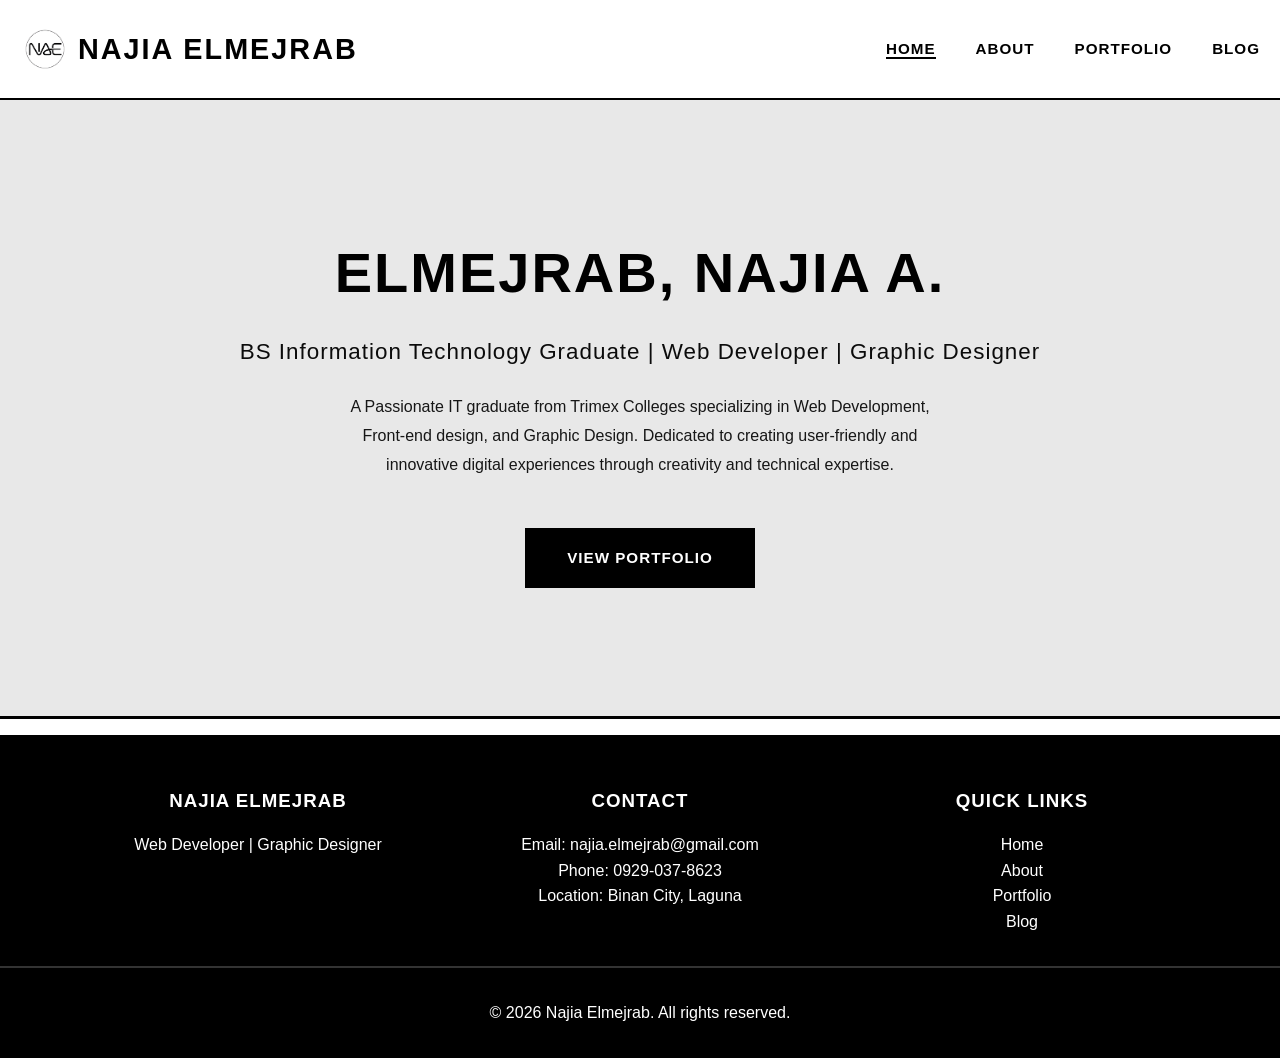
==== index.html @ ee7429cd "Add files via upload" ====
<!DOCTYPE html>
<html lang="en">
<head>
    <meta charset="UTF-8">
    <meta name="viewport" content="width=device-width, initial-scale=1.0">
    <title>Portfolio - Najia Elmejrab</title>
    <link rel="icon" type="image/x-icon" href="favicon.ico" sizes="32x32">
    <link rel="icon" type="image/png" href="content/NAE_patent.png" sizes="192x192">
    <link rel="stylesheet" href="styles.css">
</head>
<body>
    <!-- Navigation -->
    <nav class="navbar">
        <div class="container">
            <div class="nav-brand" style="display: flex; align-items: center; gap: 0.5rem;">
                <img src="content/NAE_patent.png" alt="NAJIA ELMEJRAB Logo" class="site-logo">
                <h1>NAJIA ELMEJRAB</h1>
            </div>
            <button class="hamburger" aria-label="Toggle Menu">
                <span></span>
                <span></span>
                <span></span>
            </button>
            <ul class="nav-menu" id="nav-menu">
                <li><a href="index.html">Home</a></li>
                <li><a href="about.html">About</a></li>
                <li><a href="portfolio.html" class="active">Portfolio</a></li>
                <li><a href="blog.html">Blog</a></li>
            </ul>
        </div>
    </nav>


    <!-- Hero Section -->
    <section class="hero">
        <div class="container">
            <div class="hero-content">
                <h2>ELMEJRAB, NAJIA A.</h2>
                <p class="hero-subtitle"> BS Information Technology Graduate | Web Developer | Graphic Designer</p>
                <p class="hero-description">
                    A Passionate IT graduate from Trimex Colleges specializing in Web Development, Front-end design, and Graphic Design. Dedicated to creating user-friendly and innovative digital experiences through creativity and technical expertise.

                </p>
                <div class="hero-buttons">
                    <a href="portfolio.html" class="btn btn-primary">View Portfolio</a>
                </div>
            </div>
        </div>
    </section>

    <!-- Footer -->
    <footer class="footer">
        <div class="container">
            <div class="footer-content">
                <div class="footer-section">
                    <h3>Najia Elmejrab</h3>
                    <p>Web Developer | Graphic Designer</p>
                </div>
                <div class="footer-section">
                    <h3>Contact</h3>
                    <p>Email: <a href="mailto:najia.elmejrab@gmail.com">najia.elmejrab@gmail.com</a></p>
                    <p>Phone: <a href="tel:09290378623">0929-037-8623</a></p>
                    <p>Location: Binan City, Laguna</p>
                </div>
                <div class="footer-section">
                    <h3>Quick Links</h3>
                    <ul>
                        <li><a href="index.html">Home</a></li>
                        <li><a href="about.html">About</a></li>
                        <li><a href="portfolio.html">Portfolio</a>
                        </li><li><a href="blog.html">Blog</a></li>
                    </ul>
                </div>
            </div>
            <div class="footer-bottom">
                <p>&copy; 2026 Najia Elmejrab. All rights reserved.</p>
            </div>
        </div>
    </footer>

    <script src="script.js"></script>
</body>
</html>
---- styles.css ----
/* ============================================
   GENERAL STYLES - BLACK & WHITE THEME
   ============================================ */

* {
    margin: 0;
    padding: 0;
    box-sizing: border-box;
}

:root {
    --primary-color: #000000;
    --secondary-color: #333333;
    --accent-color: #ffffff;
    --light-bg: #f5f5f5;
    --text-color: #000000;
    --text-light: #666666;
    --border-color: #cccccc;
    --white: #ffffff;
    --black: #000000;
    --shadow: 0 2px 8px rgba(0, 0, 0, 0.1);
    --transition: all 0.3s ease;
}

html, body {
    font-family: 'Arial', 'Helvetica', sans-serif;
    line-height: 1.6;
    color: var(--text-color);
    background-color: var(--accent-color);
    transition: background-color 0.3s ease, color 0.3s ease;
}

a {
    color: var(--text-color);
    text-decoration: none;
    transition: var(--transition);
    border-bottom: 2px solid transparent;
}

a:hover {
    border-bottom: 2px solid var(--text-color);
}

/* ============================================
   NAVIGATION
   ============================================ */

.navbar {
    background-color: var(--accent-color);
    border-bottom: 2px solid var(--text-color);
    position: sticky;
    top: 0;
    z-index: 1000;
    transition: var(--transition);
}

.navbar .container {
    display: flex;
    justify-content: space-between;
    align-items: center;
    padding: 1.5rem 20px;
}

.nav-brand .site-logo {
    height: 50px;
    width: auto;
    max-width: 200px;
}

.nav-brand h1 {
    font-size: 1.8rem;
    color: var(--text-color);
    font-weight: 700;
    letter-spacing: 2px;
}

.nav-menu {
    display: flex;
    list-style: none;
    gap: 2.5rem;
    align-items: center;
}

.nav-menu a {
    color: var(--text-color);
    font-weight: 600;
    position: relative;
    font-size: 0.95rem;
    text-transform: uppercase;
    letter-spacing: 1px;
}

.nav-menu a:hover,
.nav-menu a.active {
    border-bottom: 2px solid var(--text-color);
}

/* Hamburger Menu */
.hamburger {
    display: none;
    flex-direction: column;
    justify-content: space-around;
    width: 30px;
    height: 25px;
    background: transparent;
    border: none;
    cursor: pointer;
    padding: 0;
    z-index: 1001;
    transition: var(--transition);
}

.hamburger span,
.hamburger span::before,
.hamburger span::after {
    width: 100%;
    height: 3px;
    background-color: var(--text-color);
    border-radius: 10px;
    transition: var(--transition);
    position: relative;
}

.hamburger span {
    transform-origin: center;
}

.hamburger.active span {
    background-color: transparent;
}

.hamburger.active span::before {
    transform: rotate(45deg) translate(8px, 8px);
}

.hamburger.active span::after {
    transform: rotate(-45deg) translate(7px, -7px);
}

.hamburger span::before,
.hamburger span::after {
    content: '';
    position: absolute;
    left: 0;
}

.hamburger span::before {
    top: -8px;
}

.hamburger span::after {
    bottom: -8px;
}

body.menu-open {
    overflow: hidden;
}


/* ============================================
   BUTTONS
   ============================================ */

.btn {
    display: inline-block;
    padding: 0.85rem 1.8rem;
    border: 2px solid var(--text-color);
    border-radius: 0;
    background-color: transparent;
    color: var(--text-color);
    cursor: pointer;
    font-weight: 700;
    transition: var(--transition);
    text-align: center;
    text-transform: uppercase;
    letter-spacing: 1px;
    font-size: 0.9rem;
}

.btn-primary {
    background-color: var(--text-color);
    color: var(--accent-color);
}

.btn-primary:hover {
    background-color: var(--accent-color);
    color: var(--text-color);
    transform: translateY(-2px);
}

.btn-secondary {
    background-color: transparent;
    color: var(--text-color);
    border: 2px solid var(--text-color);
}

.btn-secondary:hover {
    background-color: var(--text-color);
    color: var(--accent-color);
}

.btn-small {
    padding: 0.6rem 1.2rem;
    font-size: 0.8rem;
}

/* ============================================
   HERO SECTION - LIGHT GRAY
   ============================================ */

.hero {
    background-color: #e8e8e8;
    color: var(--text-color);
    padding: 8rem 0;
    text-align: center;
    border-bottom: 3px solid var(--text-color);
}

.hero-content h2 {
    font-size: 3.5rem;
    margin-bottom: 1rem;
    font-weight: 700;
    letter-spacing: 2px;
    text-transform: uppercase;
}

.hero-subtitle {
    font-size: 1.4rem;
    margin-bottom: 1.5rem;
    opacity: 0.95;
    letter-spacing: 1px;
}

.hero-description {
    font-size: 1rem;
    max-width: 600px;
    margin: 1.5rem auto;
    opacity: 0.9;
    line-height: 1.8;
}

.hero-buttons {
    display: flex;
    gap: 1.5rem;
    justify-content: center;
    margin-top: 3rem;
    flex-wrap: wrap;
}

.hero-buttons .btn {
    padding: 1rem 2.5rem;
    font-size: 0.95rem;
}

/* ============================================
   FEATURED PROJECTS
   ============================================ */

.featured-projects {
    padding: 5rem 0;
    background-color: var(--accent-color);
}

.featured-projects h2 {
    text-align: center;
    font-size: 2.8rem;
    margin-bottom: 3.5rem;
    font-weight: 700;
    text-transform: uppercase;
    letter-spacing: 2px;
}

.projects-grid {
    display: grid;
    grid-template-columns: repeat(auto-fit, minmax(280px, 1fr));
    gap: 2.5rem;
    margin-bottom: 2rem;
}

.project-card {
    background-color: var(--accent-color);
    border: 2px solid var(--text-color);
    overflow: hidden;
    transition: var(--transition);
}

.project-card:hover {
    transform: translateY(-5px);
    box-shadow: 5px 5px 0px var(--text-color);
}

.project-image {
    height: 200px;
    overflow: hidden;
    background-color: var(--light-bg);
    border-bottom: 2px solid var(--text-color);
}

.placeholder-image {
    width: 100%;
    height: 100%;
    display: flex;
    align-items: center;
    justify-content: center;
    background-color: #d0d0d0;
    color: #666666;
    font-size: 1rem;
    font-weight: 700;
    text-align: center;
    text-transform: uppercase;
    letter-spacing: 1px;
}

.project-card h3 {
    padding: 1.5rem 1.5rem 0.5rem;
    font-size: 1.2rem;
    font-weight: 700;
    text-transform: uppercase;
}

.project-card p {
    padding: 0 1.5rem;
    color: var(--text-light);
    margin-bottom: 1rem;
    font-size: 0.95rem;
}

.project-tag {
    display: inline-block;
    background-color: var(--text-color);
    color: var(--accent-color);
    padding: 0.4rem 0.9rem;
    font-size: 0.75rem;
    margin: 0 1.5rem;
    margin-bottom: 1rem;
    text-transform: uppercase;
    font-weight: 600;
    letter-spacing: 0.5px;
}

.project-card .btn-small {
    display: block;
    width: fit-content;
    margin: 1rem 1.5rem 1.5rem;
}

/* ============================================
   SKILLS SECTION
   ============================================ */

.skills-section,
.skills-detail-section {
    padding: 5rem 0;
    background-color: var(--light-bg);
}

.skills-section h2,
.skills-detail-section h2.section-title {
    font-size: 2rem;
    text-align: left;
    margin-bottom: 2rem;
    font-weight: 700;
    text-transform: uppercase;
}

.skills-grid {
    display: grid;
    grid-template-columns: repeat(auto-fit, minmax(250px, 1fr));
    gap: 2rem;
}

.skill-card,
.skill-detail {
    background-color: var(--accent-color);
    padding: 2rem;
    border: 2px solid var(--text-color);
    text-align: center;
    transition: var(--transition);
}

.skill-card:hover,
.skill-detail:hover {
    transform: translateY(-5px);
    box-shadow: 5px 5px 0px var(--text-color);
}

.skill-card h3,
.skill-detail h3 {
    color: var(--text-color);
    margin-bottom: 1rem;
    font-weight: 700;
    text-transform: uppercase;
    letter-spacing: 1px;
}

/* ============================================
   ACHIEVEMENTS SECTION
   ============================================ */

.achievements-section,
.achievements-detail-section {
    padding: 2rem 0;
    background-color: var(--accent-color);
}


.achievements-section h2,
.achievements-detail-section h2.section-title {
    font-size: 2rem;
    text-align: left;
    margin-bottom: 2rem;
    font-weight: 700;
    text-transform: uppercase;
}


.achievements-grid {
    display: grid;
    grid-template-columns: repeat(auto-fit, minmax(250px, 1fr));
    gap: 2rem;
}

.achievement-card,
.achievement-detail {
    background-color: var(--light-bg);
    padding: 1rem;
    border: 2px solid var(--text-color);
    text-align: center;
}


.achievement-icon {
    font-size: 3rem;
    margin-bottom: 1rem;
}

.achievement-card h3,
.achievement-detail h3 {
    color: var(--text-color);
    margin-bottom: 0.5rem;
    font-weight: 700;
    text-transform: uppercase;
}

/* ============================================
   CTA SECTION
   ============================================ */

.cta-section {
    background-color: var(--text-color);
    color: var(--accent-color);
    padding: 5rem 0;
    text-align: center;
    border-top: 3px solid var(--text-color);
    border-bottom: 3px solid var(--text-color);
}

.cta-section h2 {
    font-size: 2.8rem;
    margin-bottom: 1rem;
    font-weight: 700;
    text-transform: uppercase;
    letter-spacing: 2px;
}

.cta-section p {
    font-size: 1rem;
    margin-bottom: 2rem;
    opacity: 0.95;
}

/* ============================================
   FOOTER
   ============================================ */

.footer {
    background-color: var(--primary-color);
    color: var(--accent-color);
    margin-top: 1rem;
    padding: 3rem 0 2rem;
    border-top: 3px solid var(--text-color);
}


.footer-content {
    display: flex;
    flex-wrap: wrap;
    justify-content: center;
    gap: 2rem;
    margin-bottom: 2rem;
    max-width: 1200px;
    margin-left: auto;
    margin-right: auto;
}



.footer-section {
    text-align: center;
    flex: 1;
    min-width: 250px;
    max-width: 350px;
}


.footer-section h3 {
    margin-bottom: 1rem;
    font-weight: 700;
    text-transform: uppercase;
    letter-spacing: 1px;
}

.footer-section ul {
    list-style: none;
}

.footer-section a {
    color: var(--accent-color);
    transition: var(--transition);
}

.footer-section a:hover {
    border-bottom: 2px solid var(--accent-color);
}

.footer-bottom {
    text-align: center;
    padding-top: 2rem;
    border-top: 2px solid rgba(255, 255, 255, 0.2);
}

/* ============================================
   ABOUT PAGE
   ============================================ */

.about-hero,
.portfolio-hero,
.blog-hero,
.contact-hero,
.project-hero {
    background-color: var(--text-color);
    color: var(--accent-color);
    padding: 5rem 0;
    text-align: center;
    border-bottom: 3px solid var(--text-color);
}

.about-hero h1,
.portfolio-hero h1,
.blog-hero h1,
.contact-hero h1,
.project-hero h1 {
    font-size: 2.8rem;
    margin-bottom: 1rem;
    font-weight: 700;
    text-transform: uppercase;
    letter-spacing: 2px;
}

.about-hero p,
.portfolio-hero p,
.blog-hero p,
.contact-hero p,
.project-hero p {
    font-size: 1.1rem;
    opacity: 0.95;
}

.profile-section,
.contact-info-section {
    padding: 4rem 0;
}

.profile-section h2,
.contact-info-section h2 {
    font-size: 2rem;
    margin: 0 0 2.5rem 0;
    font-weight: 700;
    text-transform: uppercase;
}

.profile-content p {
    font-size: 1rem;
    line-height: 1.8;
}

.info-grid {
    display: grid;
    grid-template-columns: repeat(auto-fit, minmax(250px, 1fr));
    gap: 2rem;
}

.info-item {
    background-color: var(--light-bg);
    padding: 1.5rem;
    border: 2px solid var(--text-color);
}

.info-item strong {
    display: block;
    color: var(--text-color);
    margin-bottom: 0.5rem;
    font-weight: 700;
    text-transform: uppercase;
}

/* ============================================
   EDUCATION SECTION
   ============================================ */

.education-section {
    padding: 4rem 0;
    background-color: var(--accent-color);
}

.education-section h2 {
    font-size: 2rem;
    margin: 0 0 2.5rem 0;
    font-weight: 700;
    text-transform: uppercase;
}

.education-timeline {
    position: relative;
}

.timeline-item {
    margin-bottom: 2rem;
}

.timeline-item h3 {
    color: var(--text-color);
    font-size: 1.3rem;
    margin-bottom: 1rem;
    font-weight: 700;
    text-transform: uppercase;
}

.education-card {
    background-color: var(--light-bg);
    padding: 1.5rem;
    border-left: 4px solid var(--text-color);
    margin-bottom: 1rem;
    border: 2px solid var(--text-color);
    border-left: 4px solid var(--text-color);
}

.education-card h4 {
    color: var(--text-color);
    margin-bottom: 0.5rem;
    font-weight: 700;
}

.education-card p {
    color: var(--text-light);
    font-size: 0.95rem;
}

/* ============================================
   LEADERSHIP & EVENTS SECTION
   ============================================ */

.leadership-section,
.events-section,
.seminars-section {
    padding: 4rem 0;
    background-color: var(--light-bg);
}

.leadership-section h2,
.events-section h2,
.seminars-section h2,
.section-title {
    font-size: 2rem;
    text-align: left;
    margin-bottom: 2rem;
    font-weight: 700;
    text-transform: uppercase;
}

.leadership-grid {
    display: grid;
    grid-template-columns: repeat(auto-fit, minmax(240px, 1fr));
    gap: 1.5rem;
}

.leadership-card {
    background-color: var(--accent-color);
    padding: 1.5rem;
    border: 2px solid var(--text-color);
    text-align: center;
    transition: var(--transition);
}

.leadership-card:hover {
    transform: translateY(-3px);
    box-shadow: 3px 3px 0px var(--text-color);
}

.leadership-card h3 {
    color: var(--text-color);
    margin-bottom: 0.5rem;
    font-weight: 700;
    text-transform: uppercase;
}

.events-list,
.seminars-list {
    list-style: none;
}

.events-list li,
.seminars-list li {
    background-color: var(--accent-color);
    padding: 1rem 1.5rem;
    margin-bottom: 1rem;
    border-left: 4px solid var(--text-color);
    border: 2px solid var(--text-color);
    border-left: 4px solid var(--text-color);
}

/* ============================================
   REFERENCES SECTION
   ============================================ */

.references-section {
    padding: 4rem 0;
    background-color: var(--accent-color);
}

.references-section h2 {
    font-size: 2rem;
    margin-bottom: 2rem;
    font-weight: 700;
    text-transform: uppercase;
}

.references-grid {
    display: grid;
    grid-template-columns: repeat(auto-fit, minmax(300px, 1fr));
    gap: 2rem;
}

.reference-card {
    background-color: var(--light-bg);
    padding: 2rem;
    border: 2px solid var(--text-color);
}

.reference-card h3 {
    color: var(--text-color);
    margin-bottom: 1rem;
    font-weight: 700;
    text-transform: uppercase;
}

.reference-card p {
    margin-bottom: 0.5rem;
    line-height: 1.6;
}

/* ============================================
   PORTFOLIO FILTERS
   ============================================ */

.portfolio-filters {
    text-align: center;
    padding: 2rem 0;
    background-color: var(--accent-color);
    border-top: 2px solid var(--text-color);
    border-bottom: 2px solid var(--text-color);
}

.filter-btn {
    background-color: transparent;
    border: 2px solid var(--text-color);
    color: var(--text-color);
    padding: 0.7rem 1.5rem;
    margin: 0.5rem;
    border-radius: 0;
    cursor: pointer;
    transition: var(--transition);
    font-weight: 700;
    text-transform: uppercase;
    letter-spacing: 1px;
}

.filter-btn:hover,
.filter-btn.active {
    background-color: var(--text-color);
    color: var(--accent-color);
}

/* ============================================
   PORTFOLIO GRID
   ============================================ */

.portfolio-section {
    padding: 3rem 0;
}

.project-group {
    margin-bottom: 3rem;
}

.project-group-title {
    font-size: 2rem;
    font-weight: 700;
    margin-bottom: 1.5rem;
    text-transform: uppercase;
    letter-spacing: 1px;
    color: var(--text-color);
}

.portfolio-grid {
    display: grid;
    grid-template-columns: repeat(auto-fill, minmax(300px, 1fr));
    gap: 2rem;
}

.portfolio-item {
    background-color: var(--accent-color);
    border: 2px solid var(--text-color);
    overflow: hidden;
    transition: var(--transition);
}

.portfolio-item:hover {
    transform: translateY(-5px);
    box-shadow: 5px 5px 0px var(--text-color);
}

.portfolio-item.flyer-item {
    background-color: var(--accent-color);
    border: 2px solid var(--text-color);
    overflow: hidden;
    transition: var(--transition);
}

.portfolio-item.flyer-item:hover {
    transform: translateY(-5px);
    box-shadow: 5px 5px 0px var(--text-color);
}

.portfolio-item.flyer-item .portfolio-image {
    height: auto;
    background-color: var(--light-bg);
    border-bottom: 2px solid var(--text-color);
}

.portfolio-item.flyer-item .portfolio-image img {
    width: 100%;
    height: auto;
    display: block;
}

.portfolio-item.flyer-item .portfolio-category {
    padding: 1.5rem 1.5rem 0.75rem;
    margin: 0;
    border-bottom: none;
}


.portfolio-item h3 {
    padding: 1.5rem 1.5rem 0.5rem 1.5rem;
    font-weight: 700;
    text-transform: uppercase;
}

.portfolio-item p {
    padding: 0 1.5rem;
    color: var(--text-light);
    margin-bottom: 1rem;
}

.portfolio-category {
    display: inline-block;
    color: var(--text-color);
    font-weight: 700;
    font-size: 0.8rem;
    margin: 0 1.5rem 0.5rem 1.5rem;
    text-transform: uppercase;
    border-bottom: 2px solid var(--text-color);
}

.portfolio-item.flyer-item .portfolio-category {
    padding: 1.5rem 1.5rem 0.5rem;
}

.portfolio-item.flyer-item .view-btn {
    margin: 0 1.5rem 1.5rem;
    display: block;
    width: fit-content;
    margin-left: auto;
}

.portfolio-section .project-group:last-of-type {
    margin-bottom: 0;
}


.portfolio-item .btn-small {
    display: block;
    width: fit-content;
    margin: 0.5rem 1.5rem 1.5rem;
}



.portfolio-item.hide {
    display: none;
}

/* ============================================
   BLOG SECTION
   ============================================ */

.blog-section {
    padding: 3rem 0;
}

.blog-grid {
    display: grid;
    grid-template-columns: repeat(auto-fill, minmax(350px, 1fr));
    gap: 2rem;
}

.blog-post {
    background-color: var(--accent-color);
    border: 2px solid var(--text-color);
    overflow: hidden;
    transition: var(--transition);
}

.blog-post:hover {
    transform: translateY(-5px);
    box-shadow: 5px 5px 0px var(--text-color);
}

.blog-image {
    height: 200px;
    background-color: var(--light-bg);
    border-bottom: 2px solid var(--text-color);
}

.blog-content {
    padding: 1.5rem;
}

.blog-meta {
    display: flex;
    gap: 1rem;
    margin-bottom: 1rem;
    font-size: 0.85rem;
}

.blog-date {
    color: var(--text-light);
}

.blog-category {
    background-color: var(--text-color);
    color: var(--accent-color);
    padding: 0.3rem 0.7rem;
    font-weight: 700;
    text-transform: uppercase;
    font-size: 0.75rem;
}

.blog-post h2 {
    font-size: 1.2rem;
    margin-bottom: 0.5rem;
    font-weight: 700;
    text-transform: uppercase;
}

.blog-post p {
    color: var(--text-light);
    margin-bottom: 1rem;
    line-height: 1.6;
}

.blog-post .btn-small {
    margin-top: 1rem;
}

/* ============================================
   CONTACT SECTION
   ============================================ */

.contact-main {
    padding: 3rem 0;
}

.contact-wrapper {
    display: grid;
    grid-template-columns: 1fr 1fr;
    gap: 3rem;
}

.contact-form-section h2,
.contact-info-section h2 {
    font-size: 1.8rem;
    margin-bottom: 2rem;
    font-weight: 700;
    text-transform: uppercase;
}

.contact-form {
    display: flex;
    flex-direction: column;
    gap: 1.5rem;
}

.form-group {
    display: flex;
    flex-direction: column;
}

.form-group label {
    margin-bottom: 0.5rem;
    font-weight: 700;
    color: var(--text-color);
    text-transform: uppercase;
    font-size: 0.9rem;
}

.form-group input,
.form-group textarea {
    padding: 0.75rem;
    border: 2px solid var(--text-color);
    background-color: var(--accent-color);
    color: var(--text-color);
    transition: var(--transition);
    font-family: inherit;
    font-size: 0.95rem;
}

.form-group input:focus,
.form-group textarea:focus {
    outline: none;
    box-shadow: inset 0 0 0 2px var(--text-color);
}

.contact-form button {
    align-self: flex-start;
}

.form-message {
    padding: 1rem;
    border: 2px solid var(--text-color);
    text-align: center;
    display: none;
    margin-top: 1rem;
    font-weight: 700;
}

.form-message.success {
    background-color: var(--text-color);
    color: var(--accent-color);
    display: block;
}

.form-message.error {
    background-color: var(--text-color);
    color: var(--accent-color);
    display: block;
}

.contact-item {
    background-color: var(--light-bg);
    padding: 1.5rem;
    border: 2px solid var(--text-color);
    margin-bottom: 1.5rem;
}

.contact-item h3 {
    color: var(--text-color);
    margin-bottom: 0.5rem;
    font-weight: 700;
    text-transform: uppercase;
}

/* ============================================
   PROJECT DETAILS PAGE
   ============================================ */

.project-details {
    padding: 3rem 0;
}

.project-image-full {
    margin-bottom: 3rem;
    border: 2px solid var(--text-color);
    overflow: hidden;
}

.project-info-grid {
    display: grid;
    grid-template-columns: repeat(auto-fit, minmax(200px, 1fr));
    gap: 2rem;
    margin-bottom: 3rem;
    background-color: var(--light-bg);
    padding: 2rem;
    border: 2px solid var(--text-color);
}

.project-info h3 {
    color: var(--text-color);
    margin-bottom: 0.5rem;
    font-weight: 700;
    text-transform: uppercase;
}

.project-description {
    line-height: 1.8;
}

.project-description h2 {
    font-size: 1.8rem;
    margin-top: 2rem;
    margin-bottom: 1rem;
    color: var(--text-color);
    font-weight: 700;
    text-transform: uppercase;
}

.project-description h3 {
    font-size: 1.2rem;
    margin-top: 1.5rem;
    margin-bottom: 0.8rem;
    color: var(--text-color);
    font-weight: 700;
    text-transform: uppercase;
}

.project-description ul {
    list-style: none;
    margin-left: 0;
    margin-bottom: 1.5rem;
}

.project-description li {
    padding-left: 1.5rem;
    margin-bottom: 0.8rem;
    position: relative;
    border-left: 2px solid var(--text-color);
}

.project-description li::before {
    content: '';
    position: absolute;
    left: -8px;
    top: 8px;
    width: 12px;
    height: 12px;
    background-color: var(--text-color);
}

.project-nav {
    display: flex;
    gap: 2rem;
    margin-top: 3rem;
    padding-top: 2rem;
    border-top: 2px solid var(--text-color);
}

/* ============================================
   RESPONSIVE DESIGN
   ============================================ */

@media (max-width: 768px) {
    .hamburger {
        display: flex;
    }

    .nav-menu {
        position: fixed;
        top: 0;
        right: -100%;
        height: 100vh;
        width: 300px;
        background-color: var(--accent-color);
        flex-direction: column;
        justify-content: flex-start;
        align-items: center;
        padding-top: 100px;
        gap: 2rem;
        border-left: 2px solid var(--text-color);
        transition: right 0.3s ease;
        z-index: 1000;
    }

    .nav-menu.active {
        right: 0;
    }

    .nav-menu li {
        opacity: 0;
        transform: translateX(30px);
        transition: opacity 0.3s ease, transform 0.3s ease;
    }

    .nav-menu.active li {
        opacity: 1;
        transform: translateX(0);
    }

    .nav-menu.active li:nth-child(1) { transition-delay: 0.1s; }
    .nav-menu.active li:nth-child(2) { transition-delay: 0.2s; }
    .nav-menu.active li:nth-child(3) { transition-delay: 0.3s; }
    .nav-menu.active li:nth-child(4) { transition-delay: 0.4s; }

    .navbar .container {
        justify-content: space-between;
    }

    .nav-menu {
        gap: 1rem;
    }

    .nav-brand h1 {
        font-size: 1.3rem;
    }

    .hero-content h2 {
        font-size: 2.2rem;
    }


    .hero-subtitle {
        font-size: 1.1rem;
    }

    .hero-buttons {
        flex-direction: column;
        align-items: center;
    }

    .projects-grid,
    .skills-grid,
    .achievements-grid,
    .leadership-grid,
    .references-grid,
    .portfolio-grid,
    .blog-grid,
    .info-grid {
        grid-template-columns: 1fr;
    }

    .contact-wrapper {
        grid-template-columns: 1fr;
    }

    .project-nav {
        flex-direction: column;
    }

    .featured-projects h2,
    .skills-section h2,
    .achievements-section h2 {
        font-size: 2rem;
    }

    .portfolio-filters {
        display: flex;
        flex-wrap: wrap;
        justify-content: center;
    }

    .filter-btn {
        margin: 0.3rem;
    }
}

@media (max-width: 480px) {
    .container {
        padding: 0 10px;
    }

    .nav-menu {
        gap: 0.5rem;
        font-size: 0.8rem;
    }

    .hero {
        padding: 4rem 0;
    }

    .hero-content h2 {
        font-size: 1.8rem;
    }

    .hero-subtitle {
        font-size: 0.95rem;
    }

    .btn {
        padding: 0.7rem 1.2rem;
        font-size: 0.8rem;
    }

    .featured-projects h2 {
        font-size: 1.6rem;
    }
}

.view-btn {
    display: inline-block;
    margin: 1rem 1.5rem 1.5rem;
    padding: 0.6rem 1.2rem;
    border: 2px solid var(--text-color);
    background-color: transparent;
    color: var(--text-color);
    font-weight: 700;
    text-transform: uppercase;
    letter-spacing: 1px;
    font-size: 0.8rem;
    transition: var(--transition);
}

.view-btn:hover {
    background-color: var(--text-color);
    color: var(--accent-color);
    transform: translateY(-2px);
}

.view-btn {
    display: block;
    width: fit-content;
    margin-left: auto;
    margin-right: 1.5rem;
}
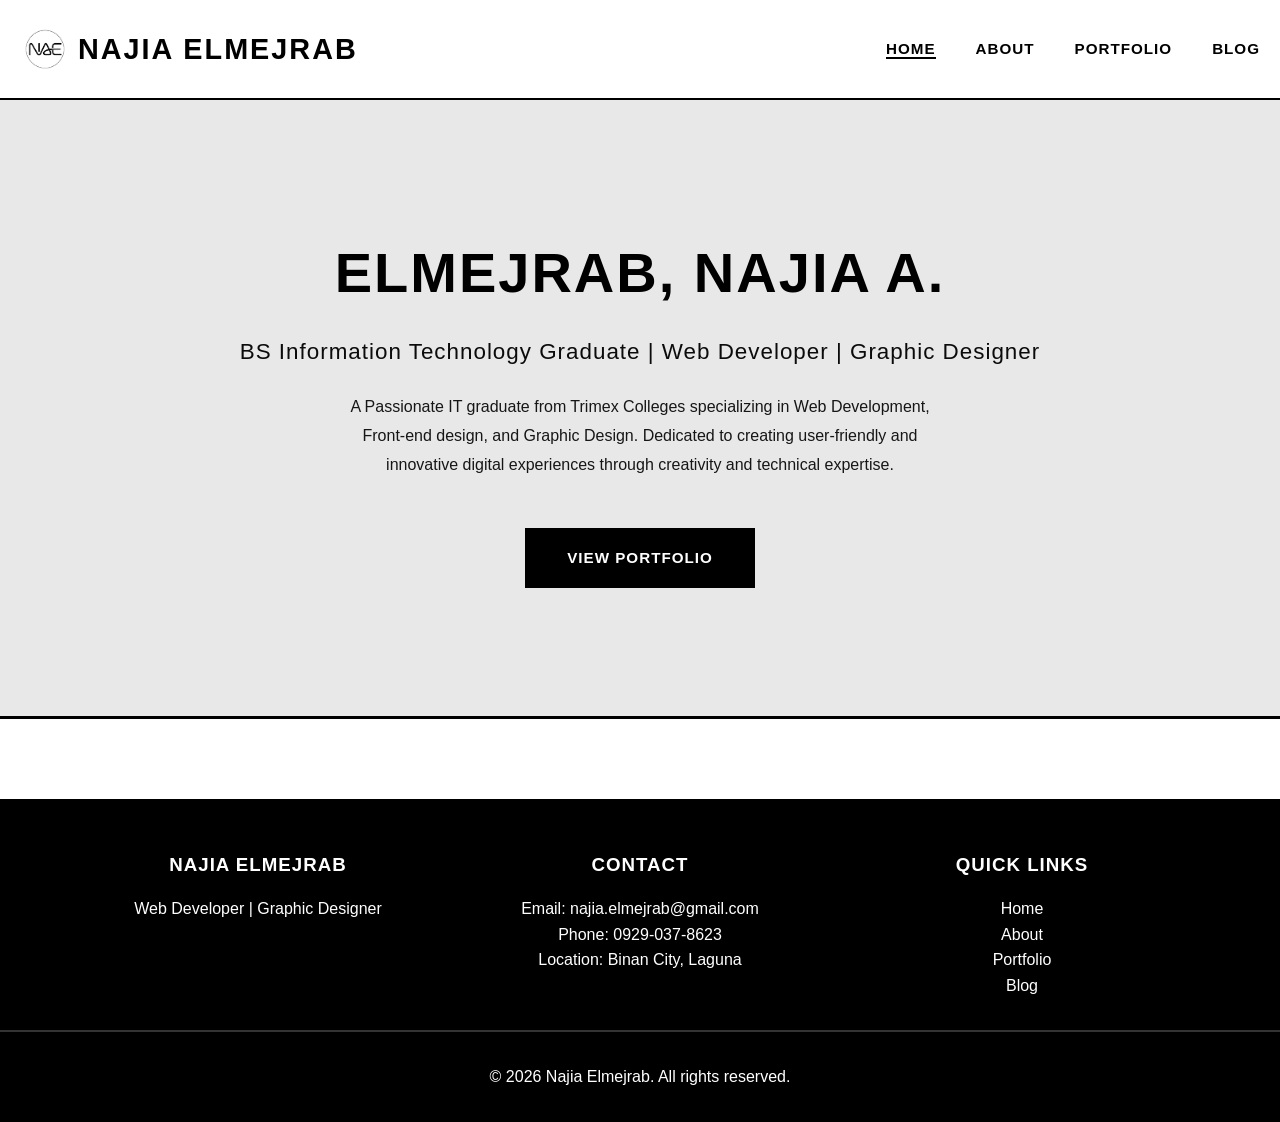
==== commit 2af89d28: "Add files via upload" ====
--- a/index.html
+++ b/index.html
@@ -16,12 +16,10 @@
                 <img src="content/NAE_patent.png" alt="NAJIA ELMEJRAB Logo" class="site-logo">
                 <h1>NAJIA ELMEJRAB</h1>
             </div>
-            <button class="hamburger" aria-label="Toggle Menu">
-                <span></span>
-                <span></span>
+            <button class="hamburger" aria-label="Toggle navigation menu" aria-expanded="false">
                 <span></span>
             </button>
-            <ul class="nav-menu" id="nav-menu">
+            <ul class="nav-menu">
                 <li><a href="index.html">Home</a></li>
                 <li><a href="about.html">About</a></li>
                 <li><a href="portfolio.html" class="active">Portfolio</a></li>
@@ -29,7 +27,6 @@
             </ul>
         </div>
     </nav>
-
 
     <!-- Hero Section -->
     <section class="hero">
--- a/styles.css
+++ b/styles.css
@@ -81,33 +81,18 @@
     align-items: center;
 }
 
-.nav-menu a {
-    color: var(--text-color);
-    font-weight: 600;
-    position: relative;
-    font-size: 0.95rem;
-    text-transform: uppercase;
-    letter-spacing: 1px;
-}
-
-.nav-menu a:hover,
-.nav-menu a.active {
-    border-bottom: 2px solid var(--text-color);
-}
-
-/* Hamburger Menu */
 .hamburger {
     display: none;
     flex-direction: column;
     justify-content: space-around;
     width: 30px;
     height: 25px;
-    background: transparent;
+    background: none;
     border: none;
     cursor: pointer;
     padding: 0;
     z-index: 1001;
-    transition: var(--transition);
+    position: relative;
 }
 
 .hamburger span,
@@ -116,13 +101,28 @@
     width: 100%;
     height: 3px;
     background-color: var(--text-color);
-    border-radius: 10px;
     transition: var(--transition);
+    border-radius: 2px;
+}
+
+.hamburger span {
+    display: block;
     position: relative;
 }
 
-.hamburger span {
-    transform-origin: center;
+.hamburger span::before,
+.hamburger span::after {
+    content: "";
+    position: absolute;
+    left: 0;
+}
+
+.hamburger span::before {
+    top: -8px;
+}
+
+.hamburger span::after {
+    bottom: -8px;
 }
 
 .hamburger.active span {
@@ -130,32 +130,28 @@
 }
 
 .hamburger.active span::before {
-    transform: rotate(45deg) translate(8px, 8px);
+    transform: rotate(45deg);
+    top: 0;
 }
 
 .hamburger.active span::after {
-    transform: rotate(-45deg) translate(7px, -7px);
-}
-
-.hamburger span::before,
-.hamburger span::after {
-    content: '';
-    position: absolute;
-    left: 0;
-}
-
-.hamburger span::before {
-    top: -8px;
-}
-
-.hamburger span::after {
-    bottom: -8px;
-}
-
-body.menu-open {
-    overflow: hidden;
-}
-
+    transform: rotate(-45deg);
+    bottom: 0;
+}
+
+.nav-menu a {
+    color: var(--text-color);
+    font-weight: 600;
+    position: relative;
+    font-size: 0.95rem;
+    text-transform: uppercase;
+    letter-spacing: 1px;
+}
+
+.nav-menu a:hover,
+.nav-menu a.active {
+    border-bottom: 2px solid var(--text-color);
+}
 
 /* ============================================
    BUTTONS
@@ -476,7 +472,7 @@
 .footer {
     background-color: var(--primary-color);
     color: var(--accent-color);
-    margin-top: 1rem;
+    margin-top: 5rem;
     padding: 3rem 0 2rem;
     border-top: 3px solid var(--text-color);
 }
@@ -894,10 +890,6 @@
     margin-left: auto;
 }
 
-.portfolio-section .project-group:last-of-type {
-    margin-bottom: 0;
-}
-
 
 .portfolio-item .btn-small {
     display: block;
@@ -1175,48 +1167,47 @@
     }
 
     .nav-menu {
-        position: fixed;
-        top: 0;
-        right: -100%;
-        height: 100vh;
-        width: 300px;
+        position: absolute;
+        top: 100%;
+        left: 0;
+        right: 0;
         background-color: var(--accent-color);
         flex-direction: column;
-        justify-content: flex-start;
-        align-items: center;
-        padding-top: 100px;
-        gap: 2rem;
-        border-left: 2px solid var(--text-color);
-        transition: right 0.3s ease;
-        z-index: 1000;
+        gap: 0;
+        padding: 0;
+        margin: 0;
+        border-top: 2px solid var(--text-color);
+        box-shadow: 0 4px 8px rgba(0,0,0,0.1);
+        transform: translateY(-100%);
+        opacity: 0;
+        visibility: hidden;
+        transition: var(--transition);
     }
 
     .nav-menu.active {
-        right: 0;
+        transform: translateY(0);
+        opacity: 1;
+        visibility: visible;
     }
 
     .nav-menu li {
-        opacity: 0;
-        transform: translateX(30px);
-        transition: opacity 0.3s ease, transform 0.3s ease;
-    }
-
-    .nav-menu.active li {
-        opacity: 1;
-        transform: translateX(0);
-    }
-
-    .nav-menu.active li:nth-child(1) { transition-delay: 0.1s; }
-    .nav-menu.active li:nth-child(2) { transition-delay: 0.2s; }
-    .nav-menu.active li:nth-child(3) { transition-delay: 0.3s; }
-    .nav-menu.active li:nth-child(4) { transition-delay: 0.4s; }
+        border-bottom: 1px solid var(--border-color);
+    }
+
+    .nav-menu li:last-child {
+        border-bottom: none;
+    }
+
+    .nav-menu a {
+        display: block;
+        padding: 1.2rem 20px;
+        width: 100%;
+        font-size: 1rem;
+        border-bottom: none;
+    }
 
     .navbar .container {
-        justify-content: space-between;
-    }
-
-    .nav-menu {
-        gap: 1rem;
+        position: relative;
     }
 
     .nav-brand h1 {
@@ -1226,7 +1217,6 @@
     .hero-content h2 {
         font-size: 2.2rem;
     }
-
 
     .hero-subtitle {
         font-size: 1.1rem;
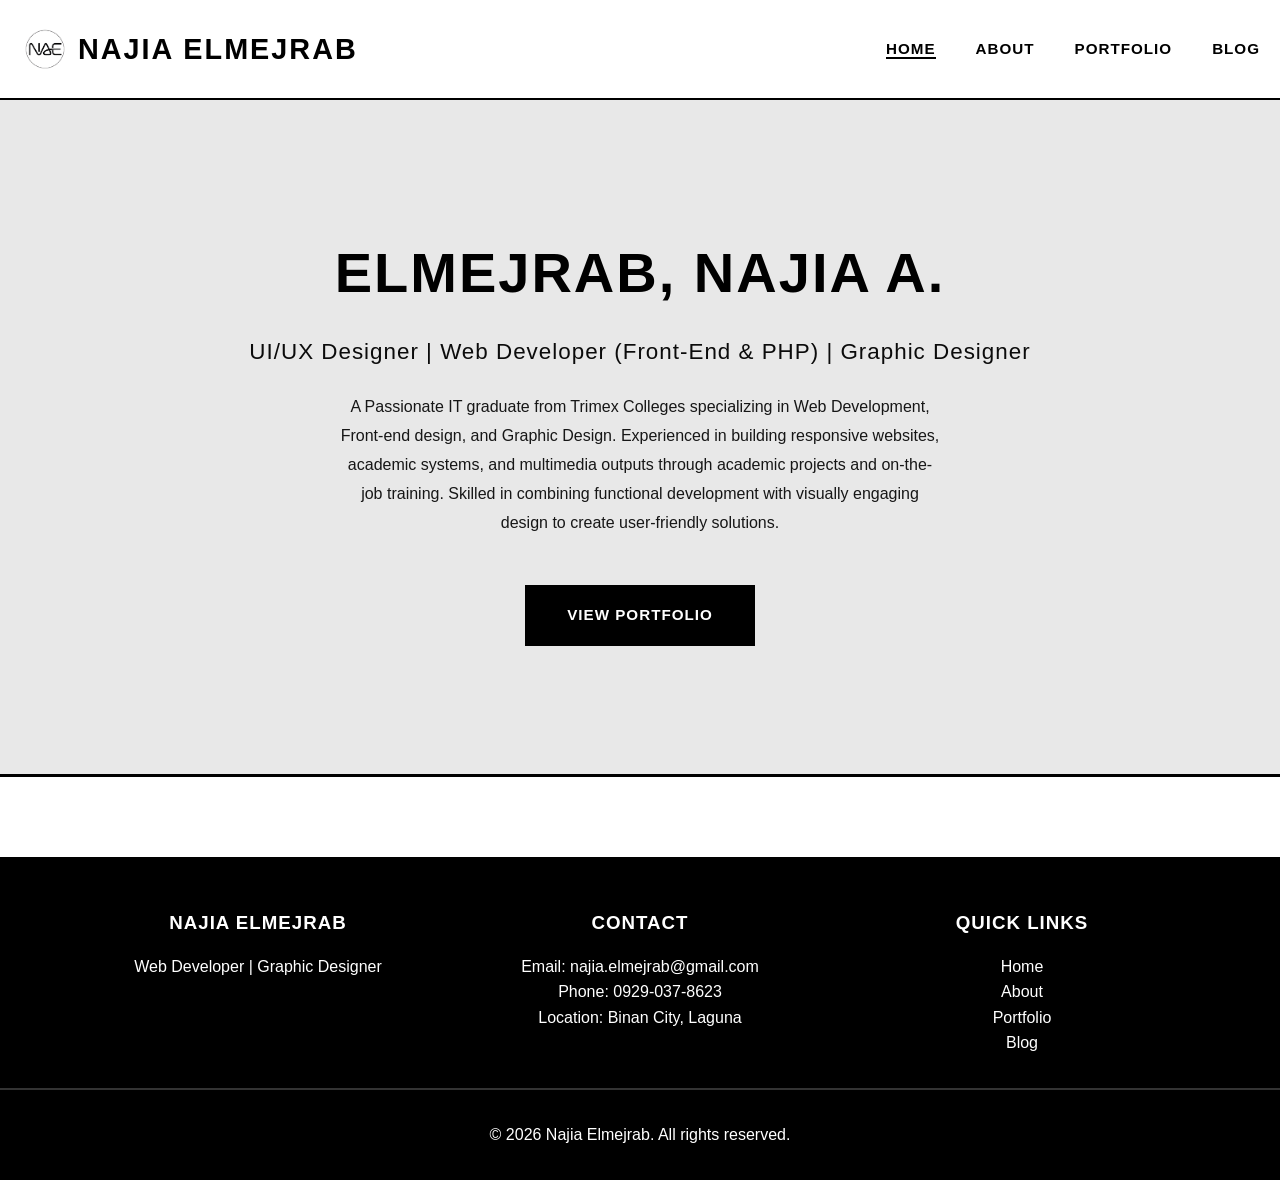
==== commit 8acbd5f7: "Update index.html" ====
--- a/index.html
+++ b/index.html
@@ -33,9 +33,9 @@
         <div class="container">
             <div class="hero-content">
                 <h2>ELMEJRAB, NAJIA A.</h2>
-                <p class="hero-subtitle"> BS Information Technology Graduate | Web Developer | Graphic Designer</p>
+                <p class="hero-subtitle">  UI/UX Designer | Web Developer (Front-End & PHP) | Graphic Designer</p>
                 <p class="hero-description">
-                    A Passionate IT graduate from Trimex Colleges specializing in Web Development, Front-end design, and Graphic Design. Dedicated to creating user-friendly and innovative digital experiences through creativity and technical expertise.
+                    A Passionate IT graduate from Trimex Colleges specializing in Web Development, Front-end design, and Graphic Design. Experienced in building responsive websites, academic systems, and multimedia outputs through academic projects and on-the-job training. Skilled in combining functional development with visually engaging design to create user-friendly solutions.
 
                 </p>
                 <div class="hero-buttons">
@@ -77,4 +77,4 @@
 
     <script src="script.js"></script>
 </body>
-</html>+</html>
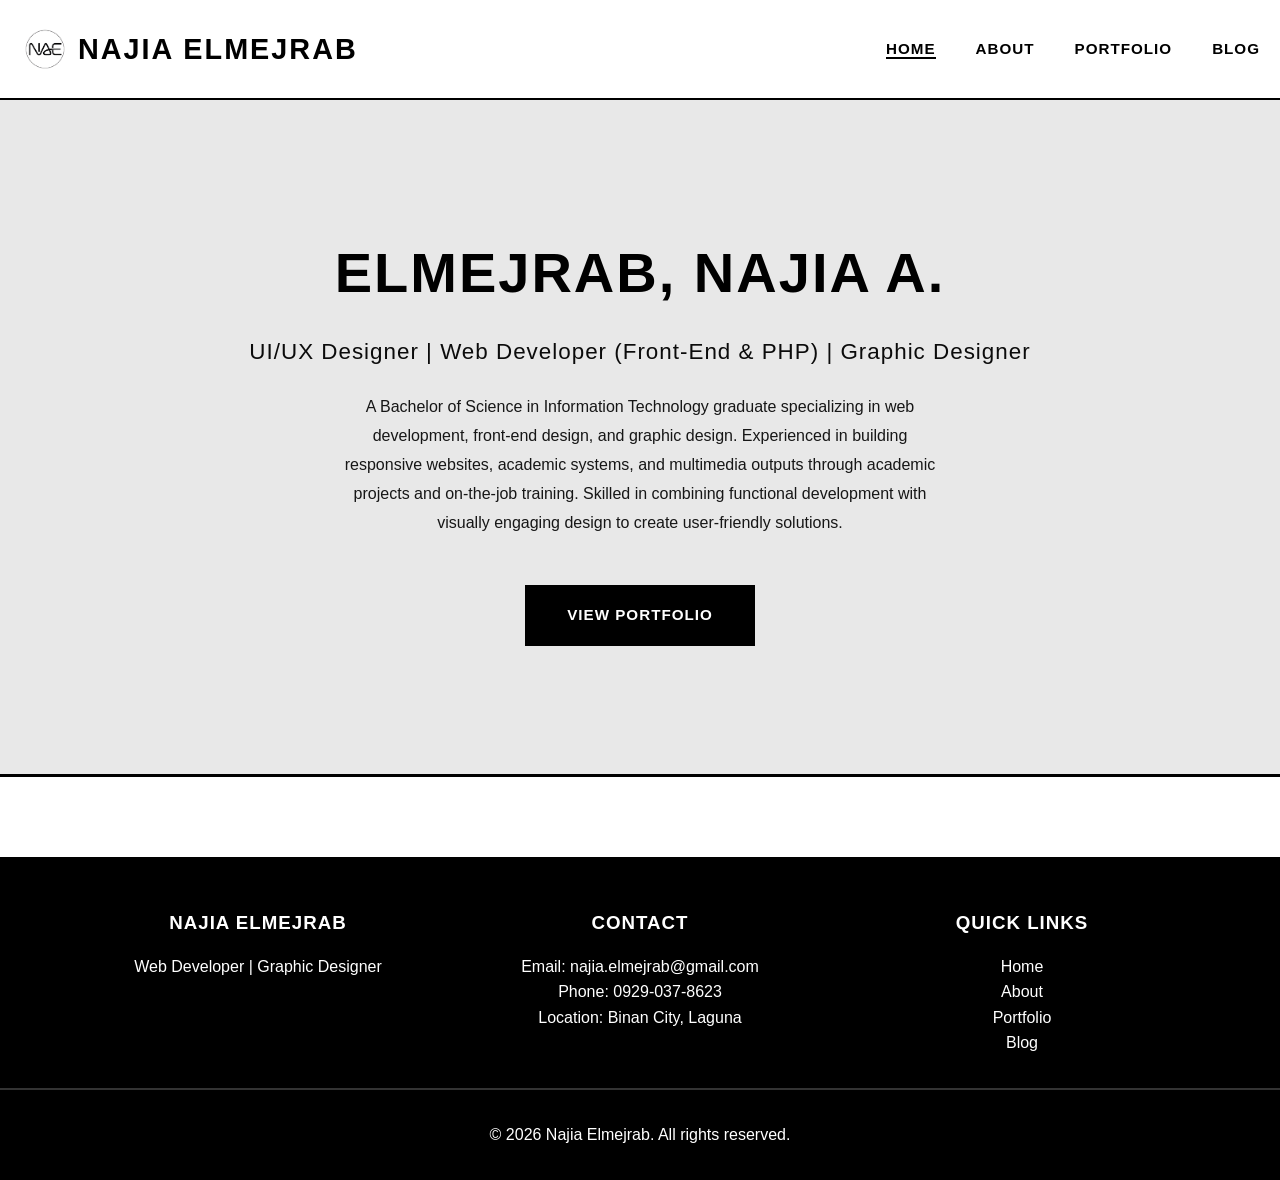
==== commit 42f6a6f7: "Update index.html" ====
--- a/index.html
+++ b/index.html
@@ -35,7 +35,7 @@
                 <h2>ELMEJRAB, NAJIA A.</h2>
                 <p class="hero-subtitle">  UI/UX Designer | Web Developer (Front-End & PHP) | Graphic Designer</p>
                 <p class="hero-description">
-                    A Passionate IT graduate from Trimex Colleges specializing in Web Development, Front-end design, and Graphic Design. Experienced in building responsive websites, academic systems, and multimedia outputs through academic projects and on-the-job training. Skilled in combining functional development with visually engaging design to create user-friendly solutions.
+                    A Bachelor of Science in Information Technology graduate specializing in web development, front-end design, and graphic design. Experienced in building responsive websites, academic systems, and multimedia outputs through academic projects and on-the-job training. Skilled in combining functional development with visually engaging design to create user-friendly solutions.
 
                 </p>
                 <div class="hero-buttons">
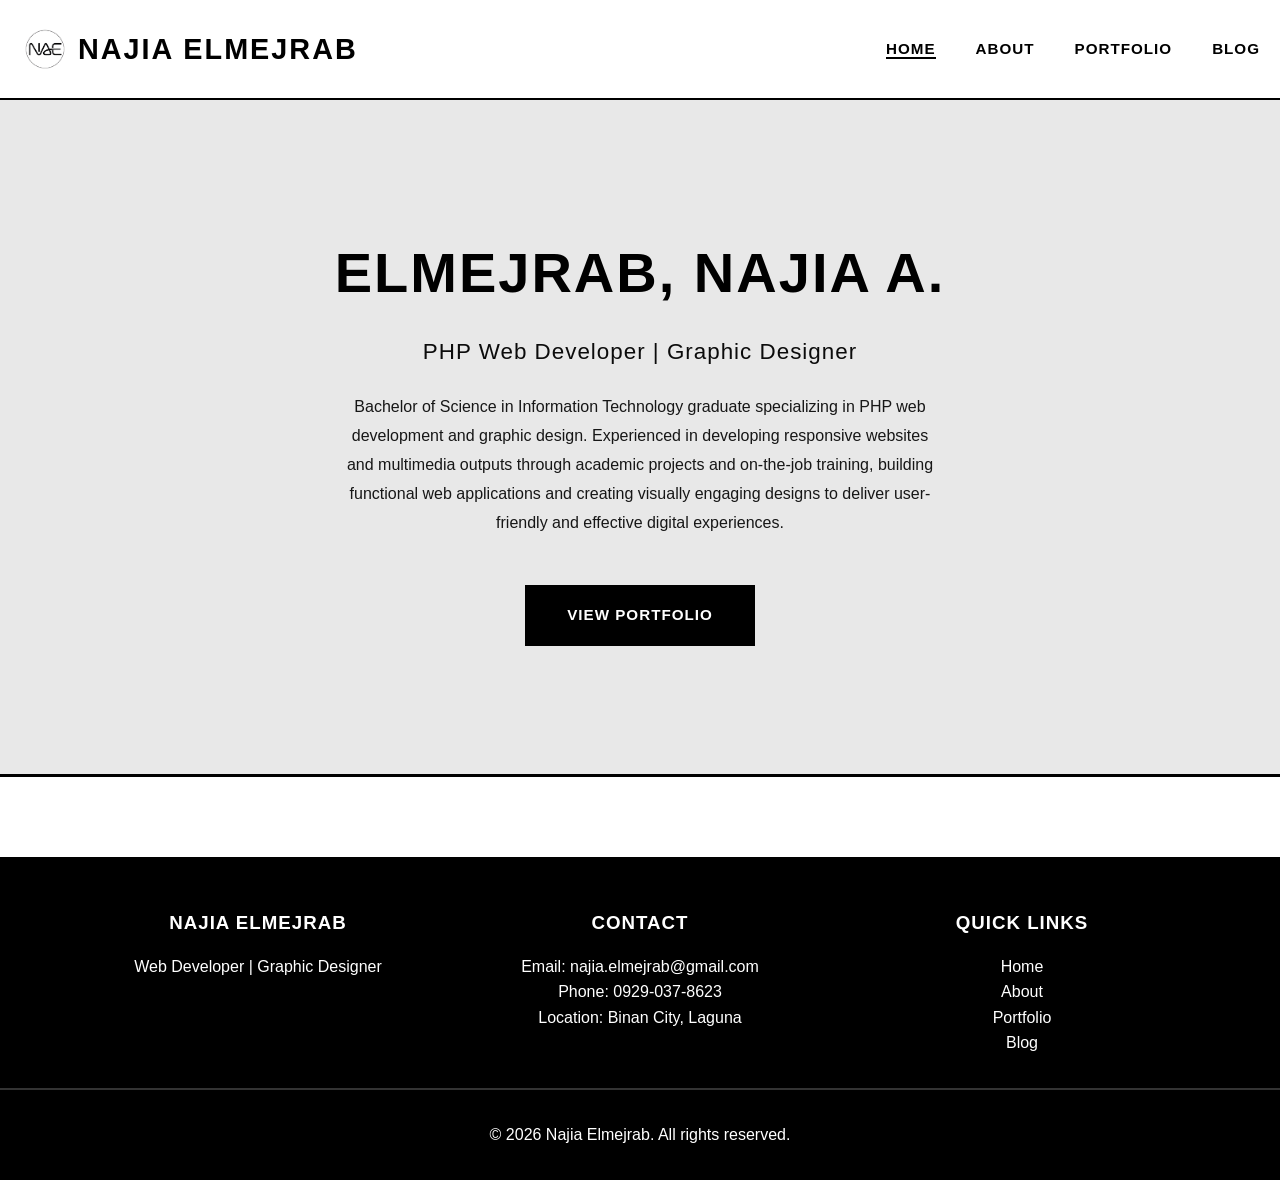
==== commit 2a8d8b4b: "Update index.html" ====
--- a/index.html
+++ b/index.html
@@ -33,9 +33,9 @@
         <div class="container">
             <div class="hero-content">
                 <h2>ELMEJRAB, NAJIA A.</h2>
-                <p class="hero-subtitle">  UI/UX Designer | Web Developer (Front-End & PHP) | Graphic Designer</p>
+                <p class="hero-subtitle">PHP Web Developer | Graphic Designer</p>
                 <p class="hero-description">
-                    A Bachelor of Science in Information Technology graduate specializing in web development, front-end design, and graphic design. Experienced in building responsive websites, academic systems, and multimedia outputs through academic projects and on-the-job training. Skilled in combining functional development with visually engaging design to create user-friendly solutions.
+                    Bachelor of Science in Information Technology graduate specializing in PHP web development and graphic design. Experienced in developing responsive websites and multimedia outputs through academic projects and on-the-job training, building functional web applications and creating visually engaging designs to deliver user-friendly and effective digital experiences.
 
                 </p>
                 <div class="hero-buttons">
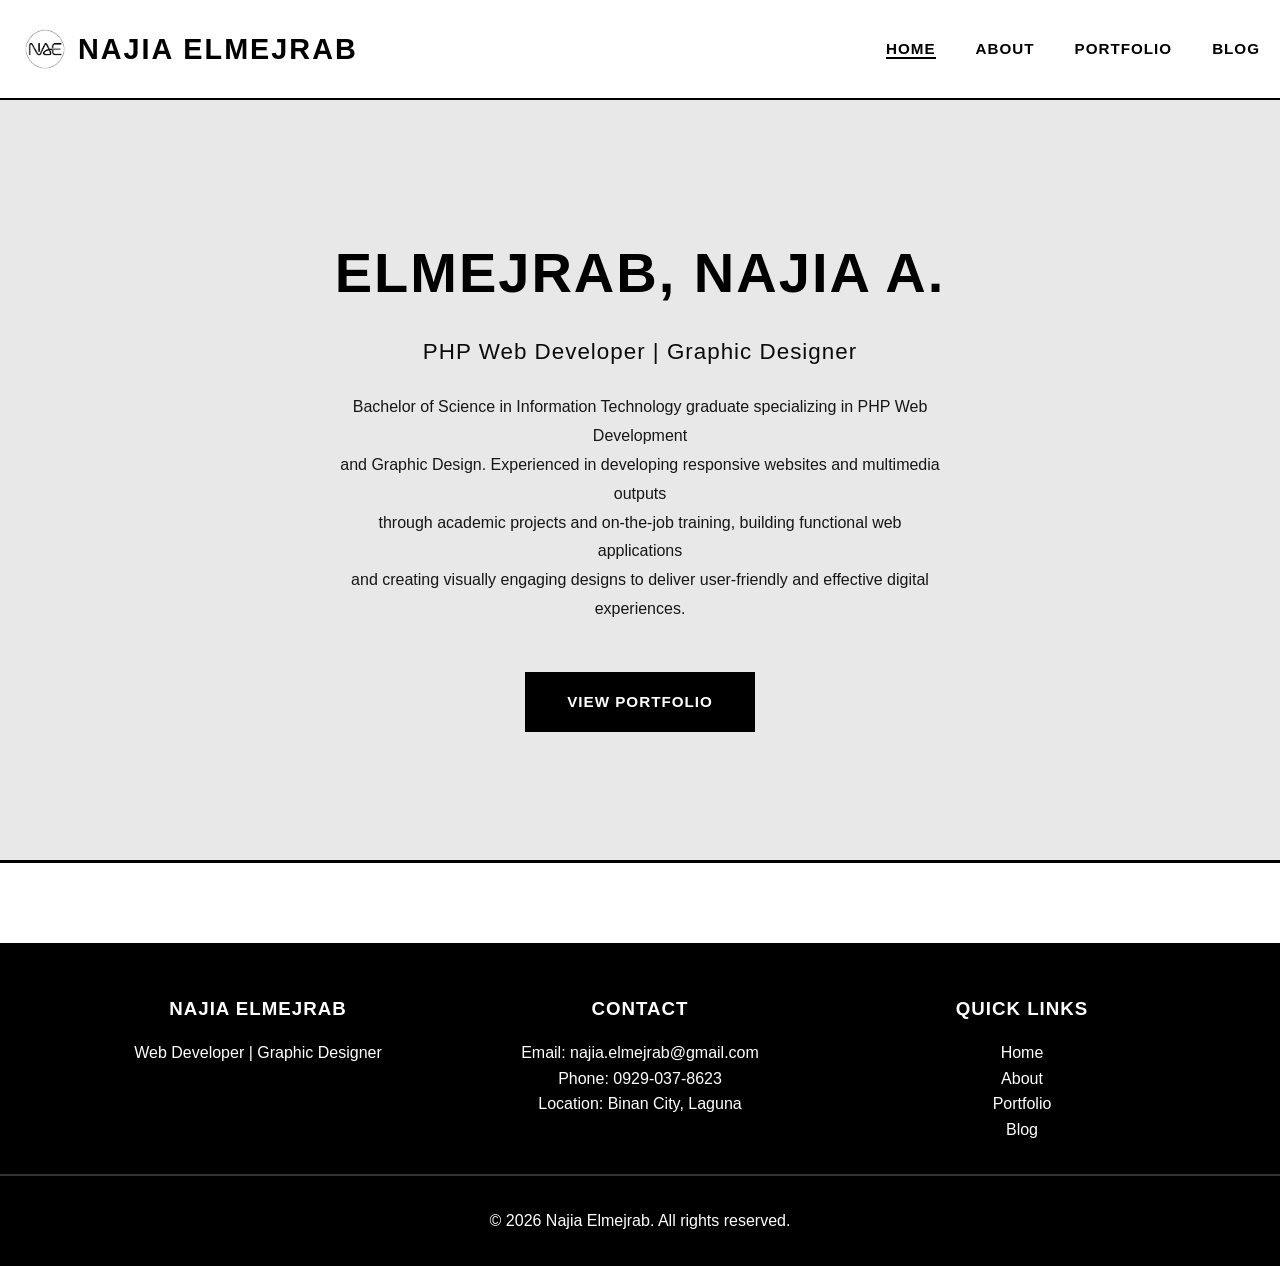
==== commit 3a87ef23: "Update index.html" ====
--- a/index.html
+++ b/index.html
@@ -35,7 +35,10 @@
                 <h2>ELMEJRAB, NAJIA A.</h2>
                 <p class="hero-subtitle">PHP Web Developer | Graphic Designer</p>
                 <p class="hero-description">
-                    Bachelor of Science in Information Technology graduate specializing in PHP web development and graphic design. Experienced in developing responsive websites and multimedia outputs through academic projects and on-the-job training, building functional web applications and creating visually engaging designs to deliver user-friendly and effective digital experiences.
+                    Bachelor of Science in Information Technology graduate specializing in PHP Web Development <br>
+                    and Graphic Design. Experienced in developing responsive websites and multimedia outputs <br>
+                    through academic projects and on-the-job training, building functional web applications  <br>
+                    and creating visually engaging designs to deliver user-friendly and effective digital experiences.
 
                 </p>
                 <div class="hero-buttons">
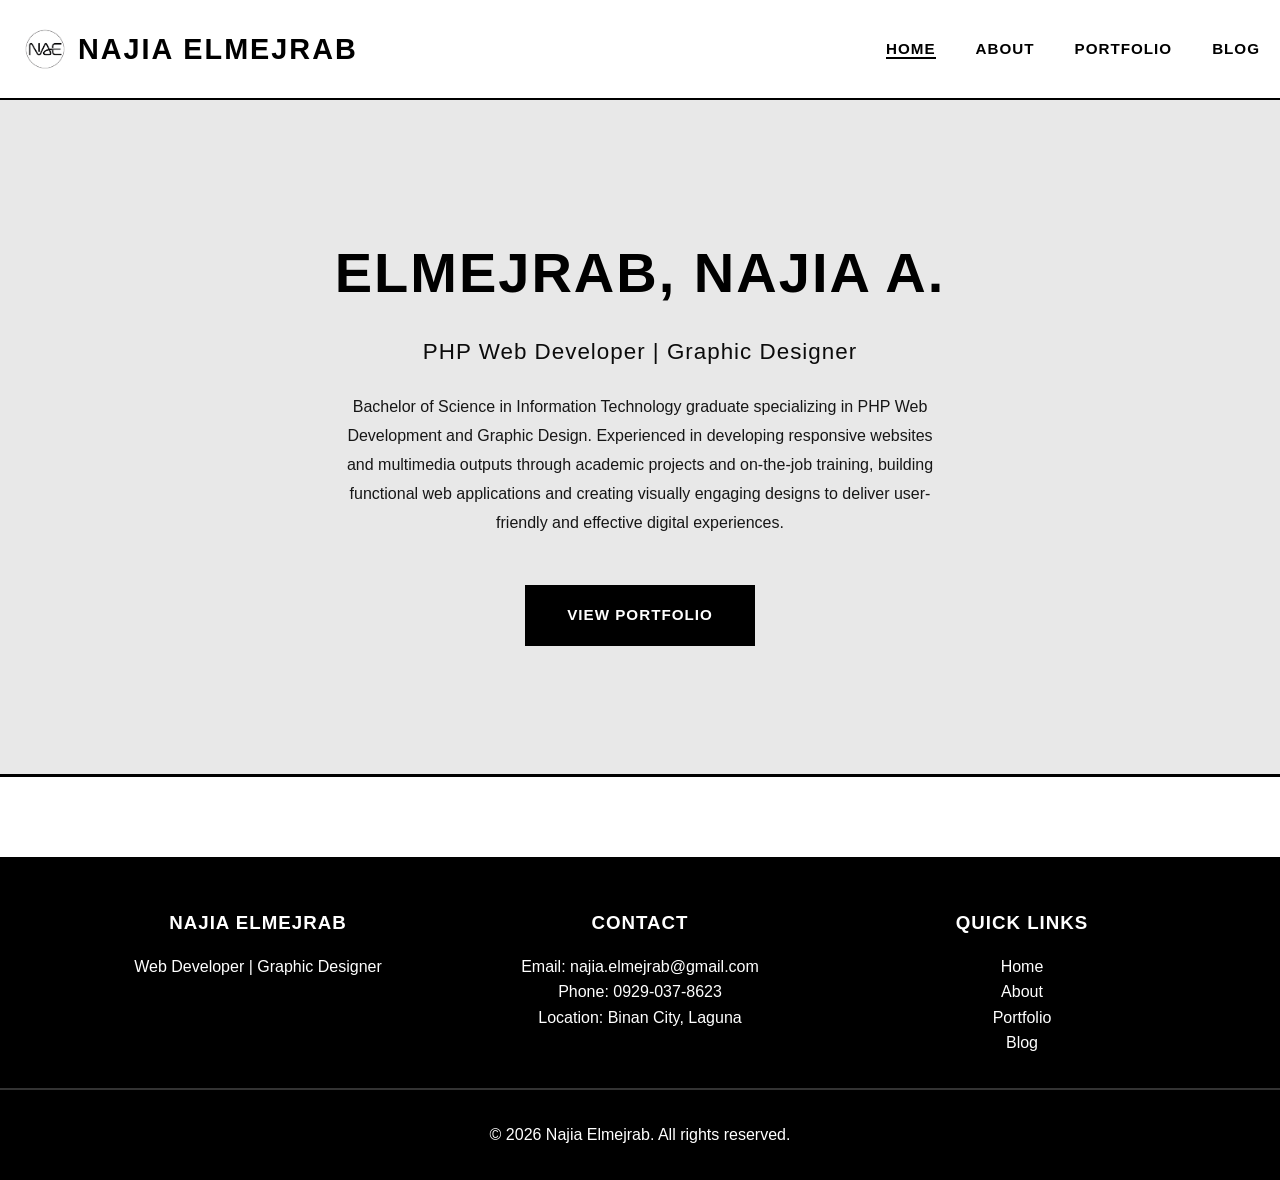
==== commit 5046c0fe: "Update index.html" ====
--- a/index.html
+++ b/index.html
@@ -35,9 +35,9 @@
                 <h2>ELMEJRAB, NAJIA A.</h2>
                 <p class="hero-subtitle">PHP Web Developer | Graphic Designer</p>
                 <p class="hero-description">
-                    Bachelor of Science in Information Technology graduate specializing in PHP Web Development <br>
-                    and Graphic Design. Experienced in developing responsive websites and multimedia outputs <br>
-                    through academic projects and on-the-job training, building functional web applications  <br>
+                    Bachelor of Science in Information Technology graduate specializing in PHP Web Development 
+                    and Graphic Design. Experienced in developing responsive websites and multimedia outputs
+                    through academic projects and on-the-job training, building functional web applications  
                     and creating visually engaging designs to deliver user-friendly and effective digital experiences.
 
                 </p>
